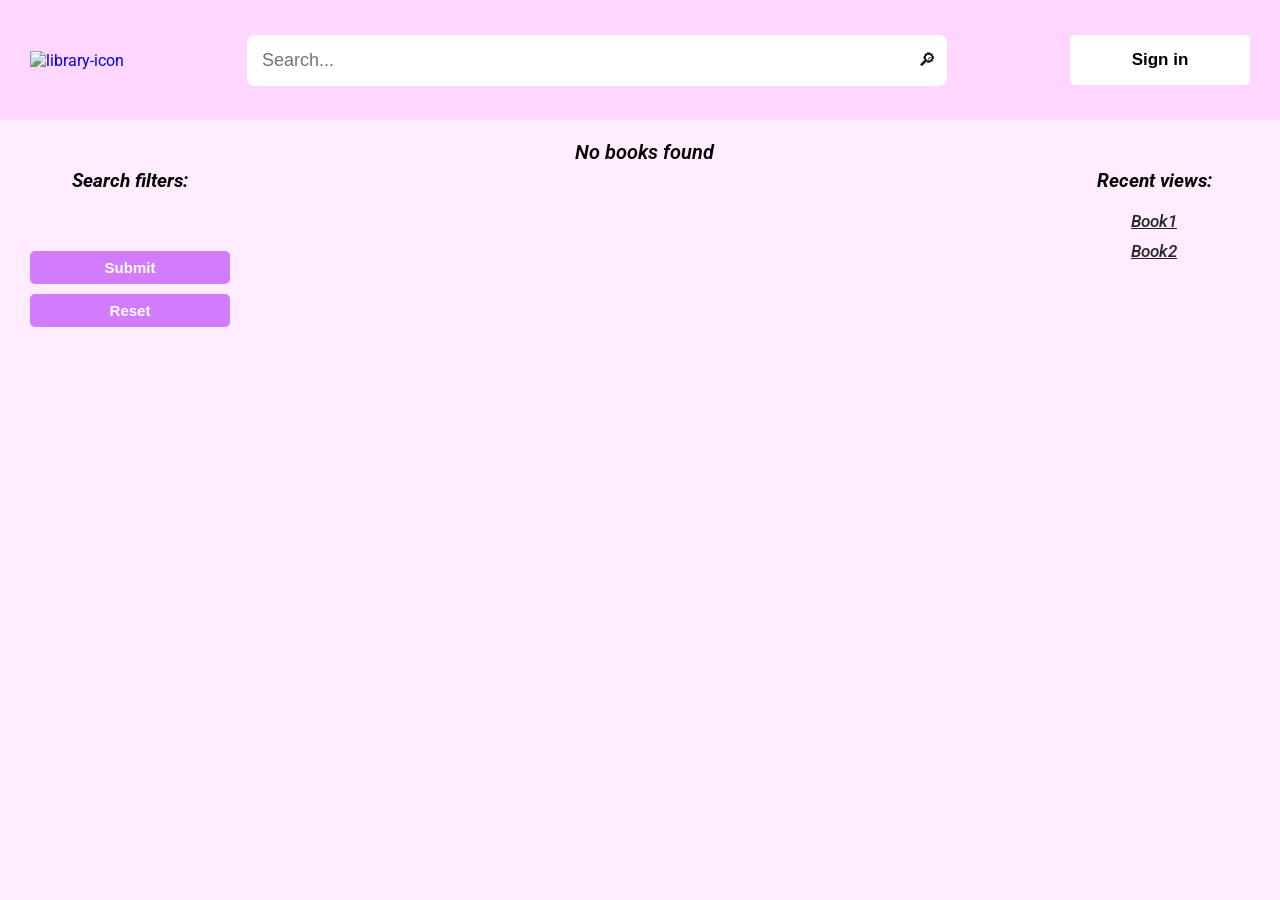
==== Library_lab1/src/main/webapp/index.html @ b20f8d9c "get rid of (almost all) duplicates in code." ====
<!DOCTYPE html>
<html lang="en">
<head>
    <meta charset="UTF-8" />
    <meta name="viewport" content="width=device-width, initial-scale=1.0" />
    <link rel="stylesheet" href="static/css/style.css" />
    <link rel="preconnect" href="https://fonts.googleapis.com" />
    <link rel="preconnect" href="https://fonts.gstatic.com" crossorigin />
    <link
            href="https://fonts.googleapis.com/css2?family=Roboto:ital,wght@0,100..900;1,100..900&display=swap"
            rel="stylesheet"
    />
    <title>Library</title>
</head>
<body>

<div id="loader">
    <h2>Library is loading... 📚</h2>
</div>

<header>
    <div>
        <a href="http://localhost:8081"
        ><img
                class="icon"
                src="https://ctfcf--s.chowtaifook.com/wp-content/themes/ctfcf-theme/images/title/en/library.png"
                alt="library-icon"
                title="library-icon"
        /></a>
    </div>
    <form class="search-bar-input" id="search-form" method="get" action="">
        <input
                type="search"
                id="search-bar"
                name="query"
                placeholder="Search..."
                autocomplete="off"
        />
        <button type="submit" class="search-btn">🔎︎</button>
    </form>
    <div class="user-sign-in">
        <!-- will add login-registration later -->
        <button>Sign in</button>
    </div>
</header>

<div class="main-page">
    <div class="right-block">
        <aside class="sidebar">
            <p>Search filters:</p>
            <form id="filter-form" method="get" action="">
                <fieldset id="genre-filters">
                </fieldset>

                <fieldset id="language-filters">
                </fieldset>

                <div class="filter-form-buttons">
                    <button type="submit">Submit</button>
                    <button type="reset">Reset</button>
                </div>
            </form>
        </aside>
    </div>
    <div class="central-block">
        <div class="book-cards">
            <ul class="book-list" id="book-list">

            </ul>
        </div>
    </div>
    <div class="left-block">
        <p>Recent views:</p>
        <!-- only an example - will be implemented later -->
        <ul class="recent-views">
            <li><a href="#">Book1</a></li>
            <li><a href="#">Book2</a></li>
        </ul>
    </div>
</div>

<script type="module" src="static/js/script.js"></script>
</body>
</html>
---- Library_lab1/src/main/webapp/static/css/style.css ----
*{
  transition: 0.15s;
}

html,
body {
  height: 100vh;
  font-family: "Roboto", Helvetica, sans-serif;
  margin: 0;
  background-color: rgb(255, 237, 255);
}

/* === header === */

header {
  height: 120px;
  background-color: rgb(255, 214, 255);
  max-width: 100%;
  display: flex;
  justify-content: space-between;
  align-items: center;
  padding: 0px 30px;
}

.icon{
  height: 130px;
  margin-top: -50px;
}

input[type="search"]::-webkit-search-decoration,
input[type="search"]::-webkit-search-cancel-button,
input[type="search"]::-webkit-search-results-button,
input[type="search"]::-webkit-search-results-decoration {
  display: none;
}

/* Removes the 'X' from Internet Explorer 10+ */
input[type="search"]::-ms-clear,
input[type="search"]::-ms-reveal {
  display: none;
  width: 0;
  height: 0;
}

#search-bar {
  width: 700px;
  font-size: 18px;
  padding: 15px;
  outline: 0;
  border-radius: 8px;
  border: none;
}

.search-bar-input{
  position: relative;
}

.search-btn {
  position: absolute;
  right: 5px;
  top: 50%;
  transform: translateY(-50%);
  border: none;
  background: transparent;
  font-size: 18px;
  cursor: pointer;
}

.search-btn:hover {
  transform: translateY(-50%) scale(1.1);
}

.user-sign-in button{
  font-size: 17px;
  border-radius: 5px;
  border: none;
  padding: 15px 8px;
  width: 180px;
  cursor: pointer;
  margin: 10px 0px;
  font-weight: 600;
  background-color: white;
}

/* === main block === */

.book-card {
  display: flex;
  align-items: center;
  justify-content: space-between;
  padding: 15px 25px 15px 25px;
  background-color: #fcfcfc;
  border: 1px solid #f0f0f0;
  border-radius: 10px;
  padding: 20px;
  margin-bottom: 16px;
  box-shadow: 0 2px 4px rgba(0, 0, 0, 0.02);
  transition: background-color 0.3s ease
}

.book-card:hover {
    background-color: #f5f5f5;
    border-color: #e0e0e0;
}

ul {
  list-style: none;
  padding: 0px;
}

.book-cover {
  height: 248px;
  width: 155px;
}

img {
  height: 100%;
  width: 100%;
  object-fit: contain;
}

.main-page {
  max-width: 100%;
  display: flex;
  justify-content: center;
}

.central-block{
  flex: 0 0 60%;
}

.book-cards {
  width: 100%;
  /*background-color: white;*/
  border-radius: 10px;
  margin: auto;
}

.book-info {
  display: flex;
  flex-direction: column;
  text-align: start;
  width: 100%;
  padding: 10px 30px;
  gap: 8px;
}

a {
  text-decoration: none;
}

.title {
  font-weight: bold;
  font-size: 26px;
  letter-spacing: 1.5px;
  margin: 0;
  color: #1a1a1a;
}

.title:hover, .recent-views a:hover {
  color: rgb(118, 0, 108);
  cursor: pointer;
}

.author {
  font-size: 18px;
  margin: 0;
  color: #555;
}

.author span {
  color: rgb(118, 0, 108);
  font-weight: 500;
}

.status-row {
  display: flex;
  align-items: center;
  justify-content: space-between;
  margin-right: 20px;
}

.status-row p{
  font-size: 17px;
}

.available-copies {
  font-size: 16px;
  font-weight: bold;
  margin: 0;
  transform: translateY(3.5px);
}

.stars-outer {
  display: inline-block;
  position: relative;
  font-size: 25px;
}

.stars-outer::before{
  content: "\2606\2606\2606\2606\2606";
}

.stars-inner {
  position: absolute;
  font-size: 25px;
  top: 0;
  left: 0;
  white-space: nowrap;
  overflow: hidden;
  width: 0;
}

.stars-inner::before {
  content: "\2605\2605\2605\2605\2605";
  color: gold;
}

.rating-number {
    margin: 0;
    margin-left: 2px;
    font-weight: 500;
    font-size: 17px;
    display: inline-block;
    transform: translateY(-1.4px);
  }

.additional-info {
  display: flex;
  flex-direction: column;
  gap: 15px;
  margin-top: 10px;
}

.tags, .authors {
  display: flex;
  align-items: center;
  gap: 8px;
  flex-wrap: wrap;
}

.tags p,
.authors p{
  margin: 0;
  font-weight: bold;
  font-style: normal;
  font-size: 14px;
}

.tag,
.author-name{
  background-color: rgb(255, 220, 250);
  color: rgb(118, 0, 108);
  border-radius: 20px;
  padding: 4px 12px;
  font-size: 13px;
  font-style: normal;
  margin: 0 !important;
}

.meta-data {
  border-top: 1px solid rgba(255, 162, 235, 0.2);
  padding-top: 10px;
}

.meta-data p {
  background: none;
  padding: 0;
  margin: 3px 0;
  font-size: 14px;
  color: #666;
  font-style: italic;
}

.add-order {
  margin-right: 20px;
}

.add-order button,
.filter-form-buttons button,
.right-block button{
  font-size: 17px;
    border-radius: 5px;
    border: none;
    padding: 15px 8px;
    width: 200px;
    cursor: pointer;
    margin: 0px;
    font-weight: 600;
}

#order {
  background-color: rgb(162, 76, 205);
  color: white;
}

#reading-room-order {
  background-color: rgb(244, 206, 255);
  margin-top: 10px !important;
}

.add-order button:hover,
.filter-form-buttons button:hover,
.right-block button:hover {
  opacity: 0.85;
  cursor: pointer;
}

.add-order button:active, .filter-form-buttons button:active,
.right-block button:active{
  opacity: 0.95;
}

.add-order button:disabled,
.add-order button[disabled],
.right-block button:disabled,
.right-block button[disabled]{
    opacity: 0.6;
    cursor: not-allowed;
}

/* === left-right blocks === */

.left-block, .right-block{
  flex: 1 1 15%;
  text-align: center;
  /*background-color: #fcfcfc;*/
  margin: 20px 20px;
  padding: 10px;
}

.left-block p, .sidebar p{
  font-size: 19px;
  font-style: italic;
  font-weight: bold;
}

.recent-views li{
  margin: 10px 5px;
  font-size: 17px;
  font-style: italic;
  font-weight: 500;
}

.recent-views a{
  color: rgb(37, 37, 37);
  text-decoration:underline;
}

/* === filter form === */

#filter-form fieldset{
  border: none;
  padding: 0;
  margin: 0 0 20px 0;
  text-align: left;
}

#filter-form legend{
  font-style: italic;
  font-weight: 500;
  margin-bottom: 15px;
}

.form-control {
  line-height: 1.1;
  display: grid;
  grid-template-columns: 1em auto;
  gap: 0.5em;
  text-align: left;
  align-items: center;
  cursor: pointer;
}


input[type="checkbox"] {
  appearance: none;
  background-color: #fff;
  margin: 0;
  font: inherit;
  color: currentColor;
  width: 1.15em;
  height: 1.15em;
  border: 0.05em solid currentColor;
  border-radius: 0.15em;
  transform: translateY(-0.075em);
  display: grid;
  place-content: center;
}

.form-control + .form-control {
  margin-top: 0.5em;
}

input[type="checkbox"]::before {
  content: "";
  width: 0.65em;
  height: 0.65em;
  transform: scale(0);
  transition: 120ms transform ease-in-out;
  box-shadow: inset 1em 1em var(--form-control-color);
  background-color: rgb(172, 6, 255);
  transform-origin: bottom left;
  clip-path: polygon(14% 44%, 0 65%, 50% 100%, 100% 16%, 80% 0%, 43% 62%);
}

input[type="checkbox"]:checked::before {
  transform: scale(1);
}

.filter-form-buttons{
  display: flex;
  flex-direction: column;
  align-items: center;
  gap: 10px;
}

.filter-form-buttons button{
  font-size: 15px;
  padding: 8px;
  background-color: rgb(210, 123, 253);
  color: white;
}

#filter-form label span::first-letter, .tag::first-letter{
  transform: uppercase;
}

/* === preloader === */

#loader {
    position: fixed;
    width: 100%;
    height: 100%;
    background-color: rgb(255, 237, 255);
    display: flex;
    flex-direction: column;
    justify-content: center;
    align-items: center;
    z-index: 9999;
    transition: opacity 0.6s ease-out, visibility 0.6s;
    opacity: 1;
    visibility: visible;
}

#loader.hidden {
    opacity: 0;
    visibility: hidden;
    pointer-events: none;
}

.no-books-found{
    text-align: center;
    font-weight: 600;
    font-style: italic;
    font-size: 20px;
}
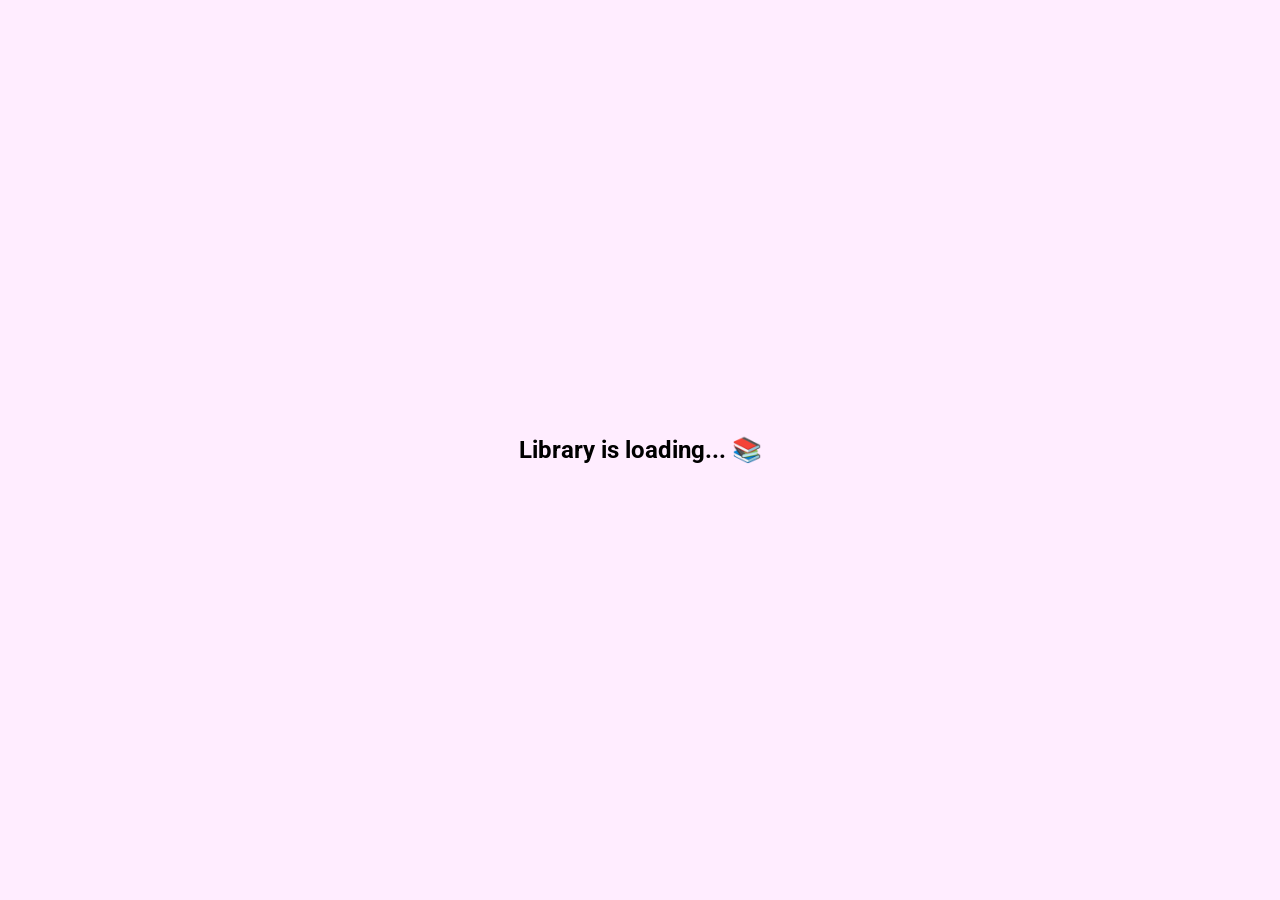
==== commit 047b92b8: "sort js logic into different files." ====
--- a/Library_lab1/src/main/webapp/index.html
+++ b/Library_lab1/src/main/webapp/index.html
@@ -79,6 +79,6 @@
     </div>
 </div>
 
-<script type="module" src="static/js/script.js"></script>
+<script type="module" src="static/js/pages/mainPage.js"></script>
 </body>
 </html>
--- a/Library_lab1/src/main/webapp/static/css/style.css
+++ b/Library_lab1/src/main/webapp/static/css/style.css
@@ -278,7 +278,9 @@
 
 .add-order button,
 .filter-form-buttons button,
-.right-block button{
+.right-block button,
+.modal-footer button,
+#add-copy-btn{
   font-size: 17px;
     border-radius: 5px;
     border: none;
@@ -289,25 +291,48 @@
     font-weight: 600;
 }
 
-#order {
+.order, #save-btn,
+ #quick-save-btn{
   background-color: rgb(162, 76, 205);
   color: white;
 }
 
-#reading-room-order {
+.reading-room-order {
   background-color: rgb(244, 206, 255);
   margin-top: 10px !important;
 }
 
+ #cancel-btn, #add-copy-btn,
+ #quick-cancel-btn{
+ background-color: rgb(244, 206, 255);
+ color: black;
+ }
+
+ #cancel-btn:hover, #add-copy-btn:hover,
+ #quick-cancel-btn:hover{
+    opacity: 0.75;
+ }
+
+  #cancel-btn:active, #add-copy-btn:active,
+  #quick-cancel-btn:active{
+     opacity: 0.9;
+  }
+
 .add-order button:hover,
 .filter-form-buttons button:hover,
-.right-block button:hover {
+.right-block button:hover,
+#save-btn:hover,
+#quick-save-btn:hover,
+#open-add-form:hover{
   opacity: 0.85;
-  cursor: pointer;
-}
-
-.add-order button:active, .filter-form-buttons button:active,
-.right-block button:active{
+}
+
+.add-order button:active,
+.filter-form-buttons button:active,
+.right-block button:active,
+#save-btn:active,
+#quick-save-btn:active
+#open-add-form:active{
   opacity: 0.95;
 }
 
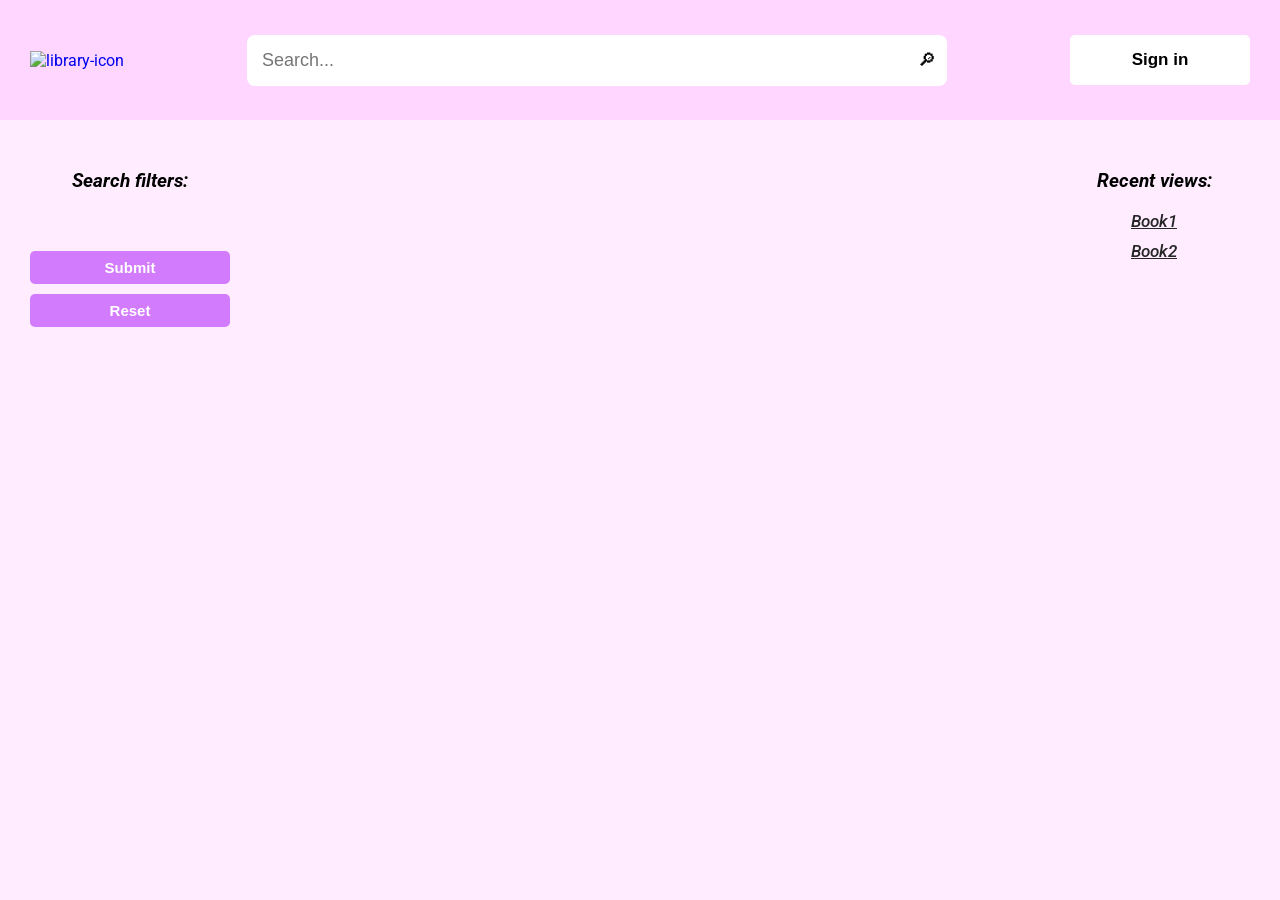
==== commit b443f059: "start adding security. add login and callback servlets." ====
--- a/Library_lab1/src/main/webapp/index.html
+++ b/Library_lab1/src/main/webapp/index.html
@@ -40,7 +40,9 @@
     </form>
     <div class="user-sign-in">
         <!-- will add login-registration later -->
-        <button>Sign in</button>
+        <a href="/login">
+            <button>Sign in</button>
+        </a>
     </div>
 </header>
 
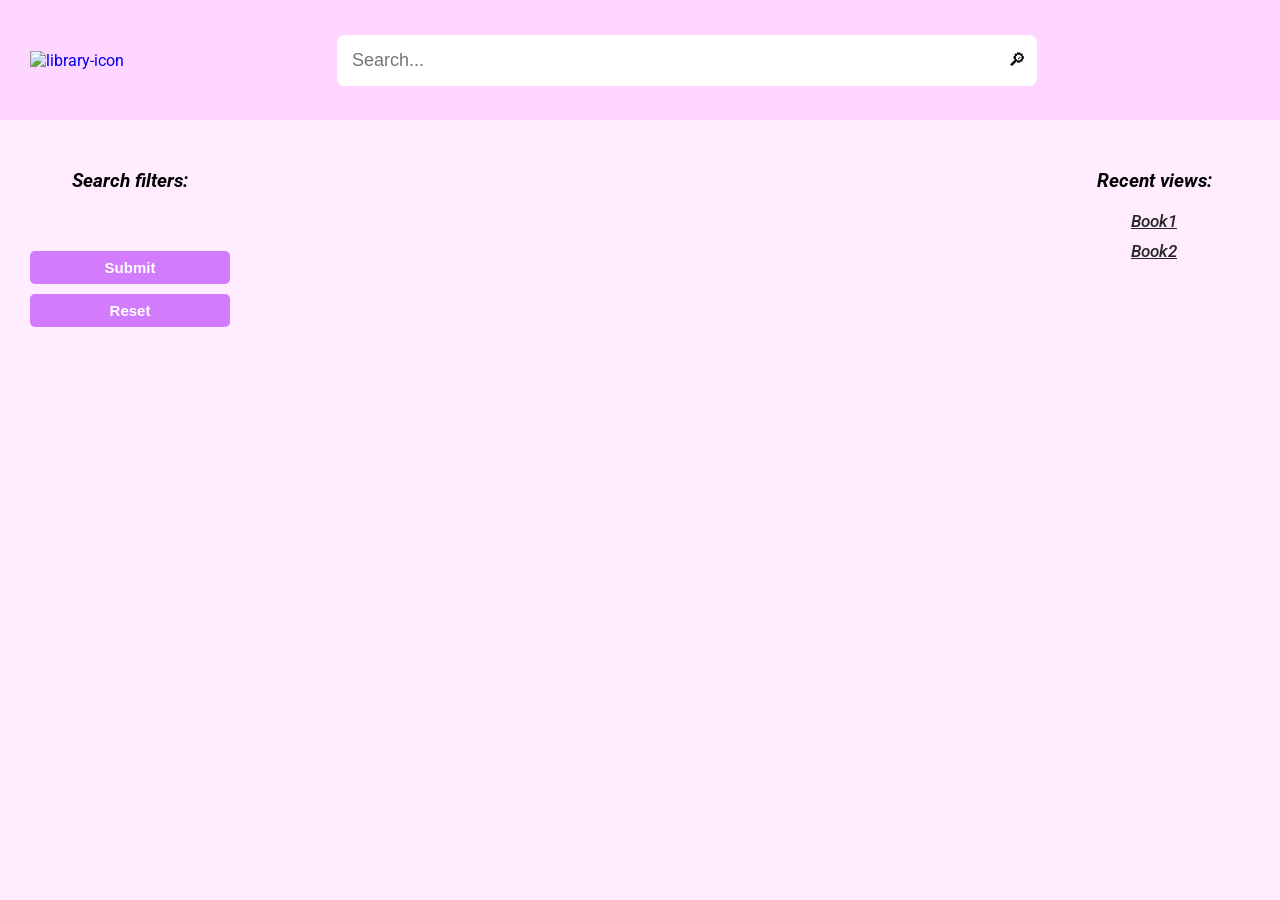
==== commit 83f37aa1: "add status servlet and implement profile button when signed in." ====
--- a/Library_lab1/src/main/webapp/index.html
+++ b/Library_lab1/src/main/webapp/index.html
@@ -20,7 +20,7 @@
 
 <header>
     <div>
-        <a href="http://localhost:8081"
+        <a href="/"
         ><img
                 class="icon"
                 src="https://ctfcf--s.chowtaifook.com/wp-content/themes/ctfcf-theme/images/title/en/library.png"
@@ -38,12 +38,7 @@
         />
         <button type="submit" class="search-btn">🔎︎</button>
     </form>
-    <div class="user-sign-in">
-        <!-- will add login-registration later -->
-        <a href="/login">
-            <button>Sign in</button>
-        </a>
-    </div>
+    <div id="auth-container"></div>
 </header>
 
 <div class="main-page">
@@ -73,7 +68,7 @@
     </div>
     <div class="left-block">
         <p>Recent views:</p>
-        <!-- only an example - will be implemented later -->
+        <!-- only an example - will be implemented later (maybe..?) -->
         <ul class="recent-views">
             <li><a href="#">Book1</a></li>
             <li><a href="#">Book2</a></li>
@@ -82,5 +77,6 @@
 </div>
 
 <script type="module" src="static/js/pages/mainPage.js"></script>
+<script src="static/js/utils/header.js"></script>
 </body>
 </html>
--- a/Library_lab1/src/main/webapp/static/css/style.css
+++ b/Library_lab1/src/main/webapp/static/css/style.css
@@ -70,16 +70,27 @@
   transform: translateY(-50%) scale(1.1);
 }
 
-.user-sign-in button{
-  font-size: 17px;
+.sign-in-btn {
+  font-size: 18px;
   border-radius: 5px;
-  border: none;
   padding: 15px 8px;
   width: 180px;
   cursor: pointer;
   margin: 10px 0px;
   font-weight: 600;
   background-color: white;
+  display: block;
+  text-align: center;
+  color: black;
+}
+
+.sign-in-btn:hover {
+  background-color: rgb(210, 123, 253);
+  color: white;
+}
+
+.sign-in-btn:active {
+  opacity: 0.7;
 }
 
 /* === main block === */
@@ -479,4 +490,108 @@
     font-weight: 600;
     font-style: italic;
     font-size: 20px;
+}
+
+.profile-menu {
+  position: relative;
+  font-size: 18px;
+  border-radius: 5px;
+  width: 180px;
+  height: 26px;
+  cursor: pointer;
+  padding: 12px 18px;
+  margin: 10px;
+  font-weight: 500;
+  background-color: rgb(224, 162, 255);
+  text-align: center;
+  color: white;
+  overflow: visible;
+  display: flex;
+  flex-direction: column;
+  justify-content: center;
+  align-items: center;
+}
+
+.profile-menu p {
+  margin: 0;
+  padding: 0;
+  width: 100%;
+  white-space: nowrap;
+  overflow: hidden;
+  text-overflow: ellipsis;
+}
+
+.drop-down-menu {
+  position: absolute;
+  color: white;
+  background-color: rgb(224, 162, 255);
+  top: 100%;
+  left: 0;
+  width: 100%;
+  border: 1px solid #ccc;
+  border-radius: 5px;
+  z-index: 100;
+  opacity: 0;
+  visibility: hidden;
+  transform: translateY(-10px);
+  transition: opacity 0.3s ease, transform 0.3s ease, visibility 0.3s;
+  pointer-events: none;
+  padding: 5px 0;
+}
+
+.profile-menu:hover .drop-down-menu {
+  opacity: 1;
+  visibility: visible;
+  transform: translateY(0);
+  pointer-events: auto;
+}
+
+.drop-down-menu:hover{
+  display: block;
+  opacity: 1;
+  visibility: visible;
+}
+
+.drop-down-menu hr {
+  width: 90%;
+  border: 0;
+  border-top: 1px solid rgba(255, 255, 255, 0.4);
+  margin-top: 0;
+  margin-bottom: 0;
+}
+
+.drop-down-menu div {
+  padding: 16px 20px;
+  transition: background-color 0.2s ease;
+  width: 100%;
+  box-sizing: border-box;
+}
+
+.drop-down-menu div:hover {
+  background-color: rgb(241, 213, 255);
+  color: rgb(53, 53, 53);
+  border-radius: 5px;
+}
+
+.drop-down-menu div:active {
+  background-color: rgba(241, 213, 255, 0.547);
+  transform: scale(0.98);
+}
+
+.drop-down-meny a{
+	color: white !important;
+	text-decoration: none !important;
+}
+
+.drop-down-meny a:hover{
+	color: rgb(53, 53, 53) !important;
+}
+
+.drop-down-menu a,
+.drop-down-menu a:visited,
+.drop-down-menu a:hover,
+.drop-down-menu a:active {
+  color: inherit !important;
+  text-decoration: none !important;
+  outline: none;
 }
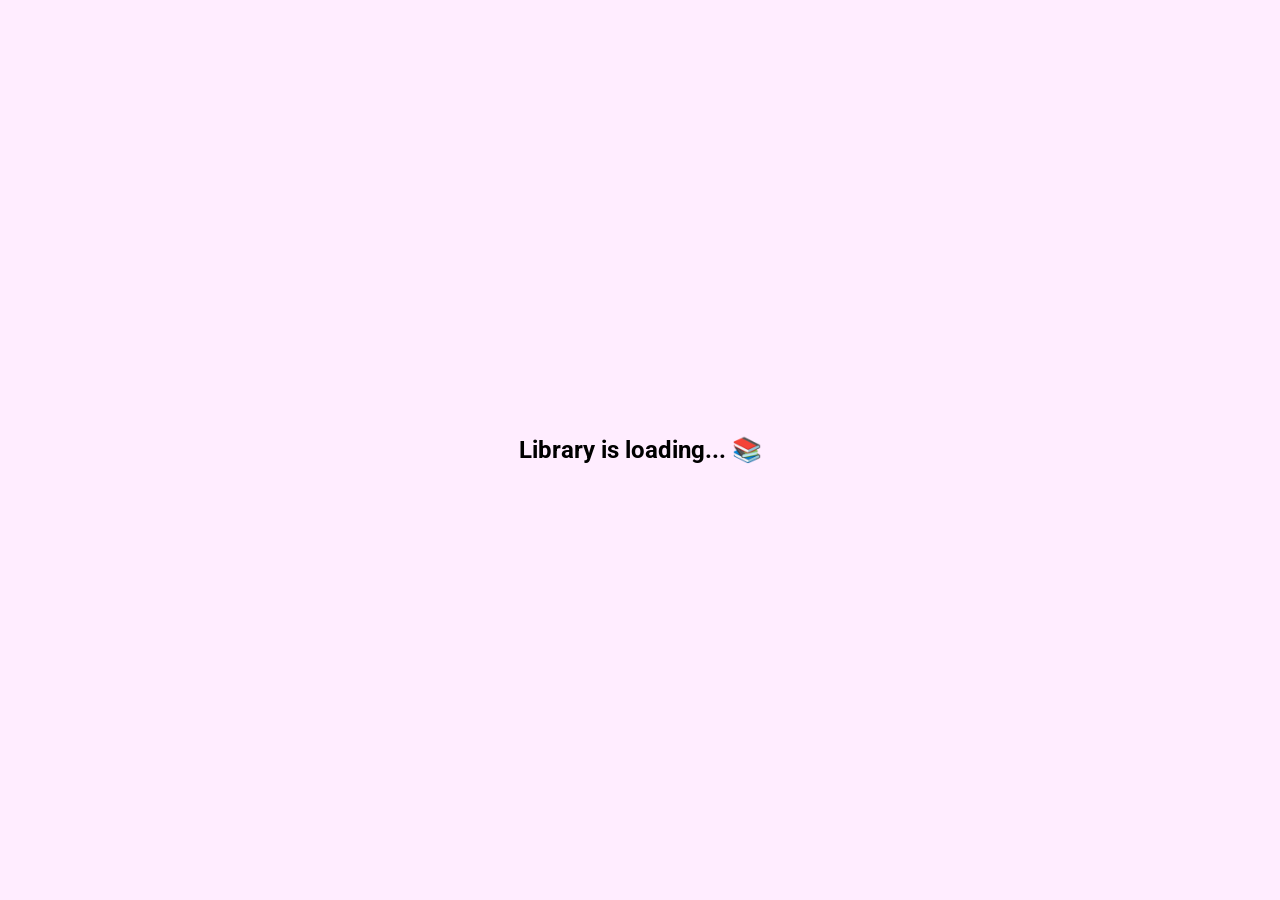
==== commit 4c9afce1: "add logout servlet and proper handling." ====
--- a/Library_lab1/src/main/webapp/index.html
+++ b/Library_lab1/src/main/webapp/index.html
@@ -76,7 +76,7 @@
     </div>
 </div>
 
-<script type="module" src="static/js/pages/mainPage.js"></script>
-<script src="static/js/utils/header.js"></script>
+<script type="module" src="/static/js/pages/mainPage.js"></script>
+<script src="/static/js/utils/header.js"></script>
 </body>
 </html>
